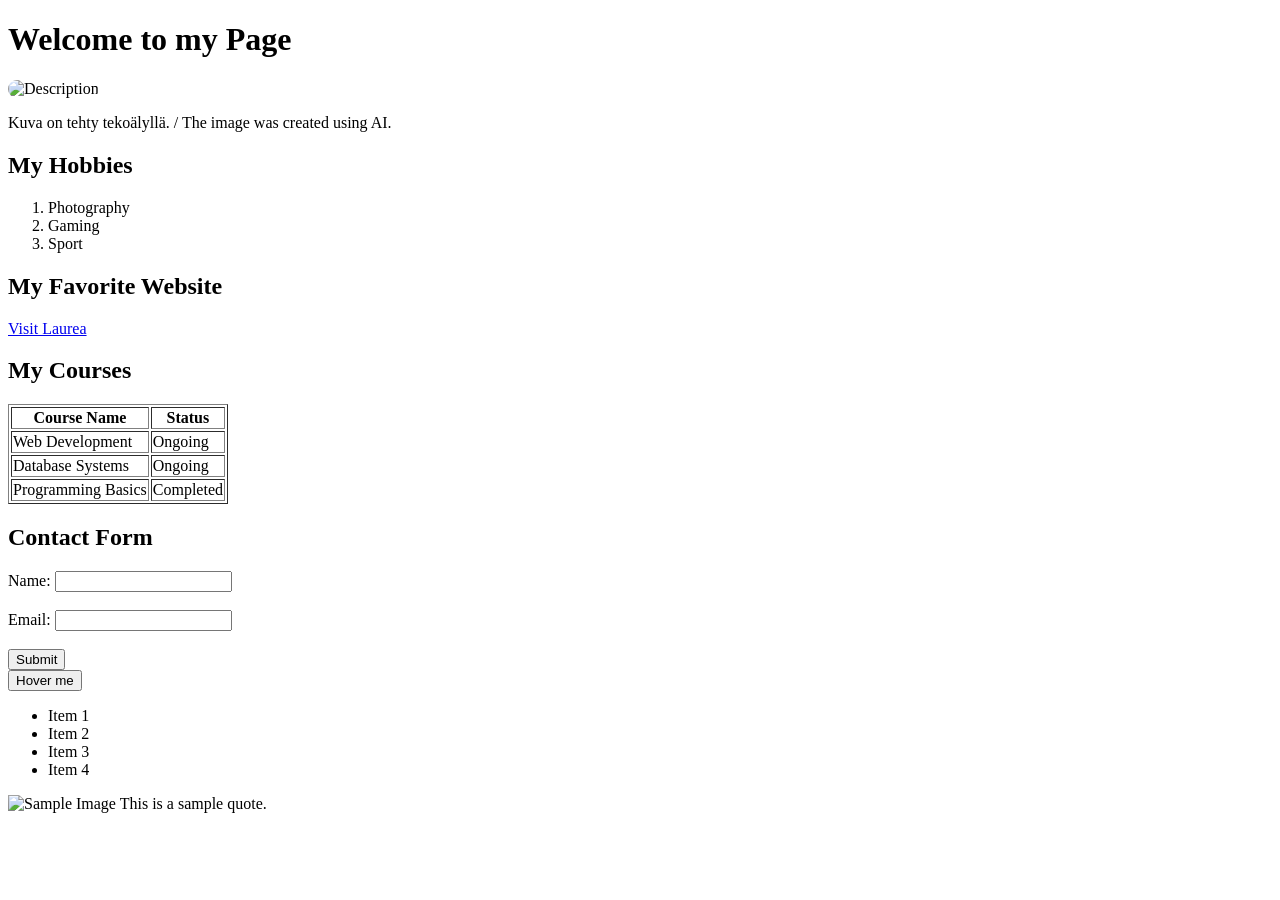
==== index.html @ 5467afc6 "Add initial HTML structure with content" ====
<!DOCTYPE html>
<html lang="en">
<head>
    <meta charset="UTF-8">
    <meta name="viewport" content="width=device-width, initial-scale=1.0">
    <title>Kian eka HTML sivu</title>
    <link rel="stylesheet" href="./styles.css">
</head>
<body>
    <h1>Welcome to my Page</h1>
        <img src="./images/kuva.png" alt="Description" width="300" style="border-radius: 10px;">
        <p>Kuva on tehty tekoälyllä. / The image was created using AI.</p>
        <!-- Task 2: Lists -->
    <h2>My Hobbies</h2>
    <ol>
        <li>Photography</li>
        <li>Gaming</li>
        <li>Sport</li>
    </ol>

    <!-- Task 3: Link -->
    <h2>My Favorite Website</h2>
    <a href="https://www.laurea.fi" target="_blank">Visit Laurea</a>

    <!-- Task 4: Table -->
    <h2>My Courses</h2>
    <table border="1">
        <tr>
            <th>Course Name</th>
            <th>Status</th>
        </tr>
        <tr>
            <td>Web Development</td>
            <td>Ongoing</td>
        </tr>
        <tr>
            <td>Database Systems</td>
            <td>Ongoing</td>
        </tr>
        <tr>
            <td>Programming Basics</td>
            <td>Completed</td>
        </tr>
    </table>

    <!-- Form -->
    <h2>Contact Form</h2>
    <form>
        <label for="name">Name:</label>
        <input type="text" id="name" name="name"><br><br>

        <label for="email">Email:</label>
        <input type="email" id="email" name="email"><br><br>

        <input type="submit" value="Submit">
    </form>
    <button class="transition-button">Hover me</button>

<div class="animation-box"></div>

<ul class="pseudo-list">
  <li>Item 1</li>
  <li>Item 2</li>
  <li>Item 3</li>
  <li>Item 4</li>
</ul>

<img src="./images/image.jpg" alt="Sample Image" class="filter-image">
  This is a sample quote.
</blockquote>
</html>
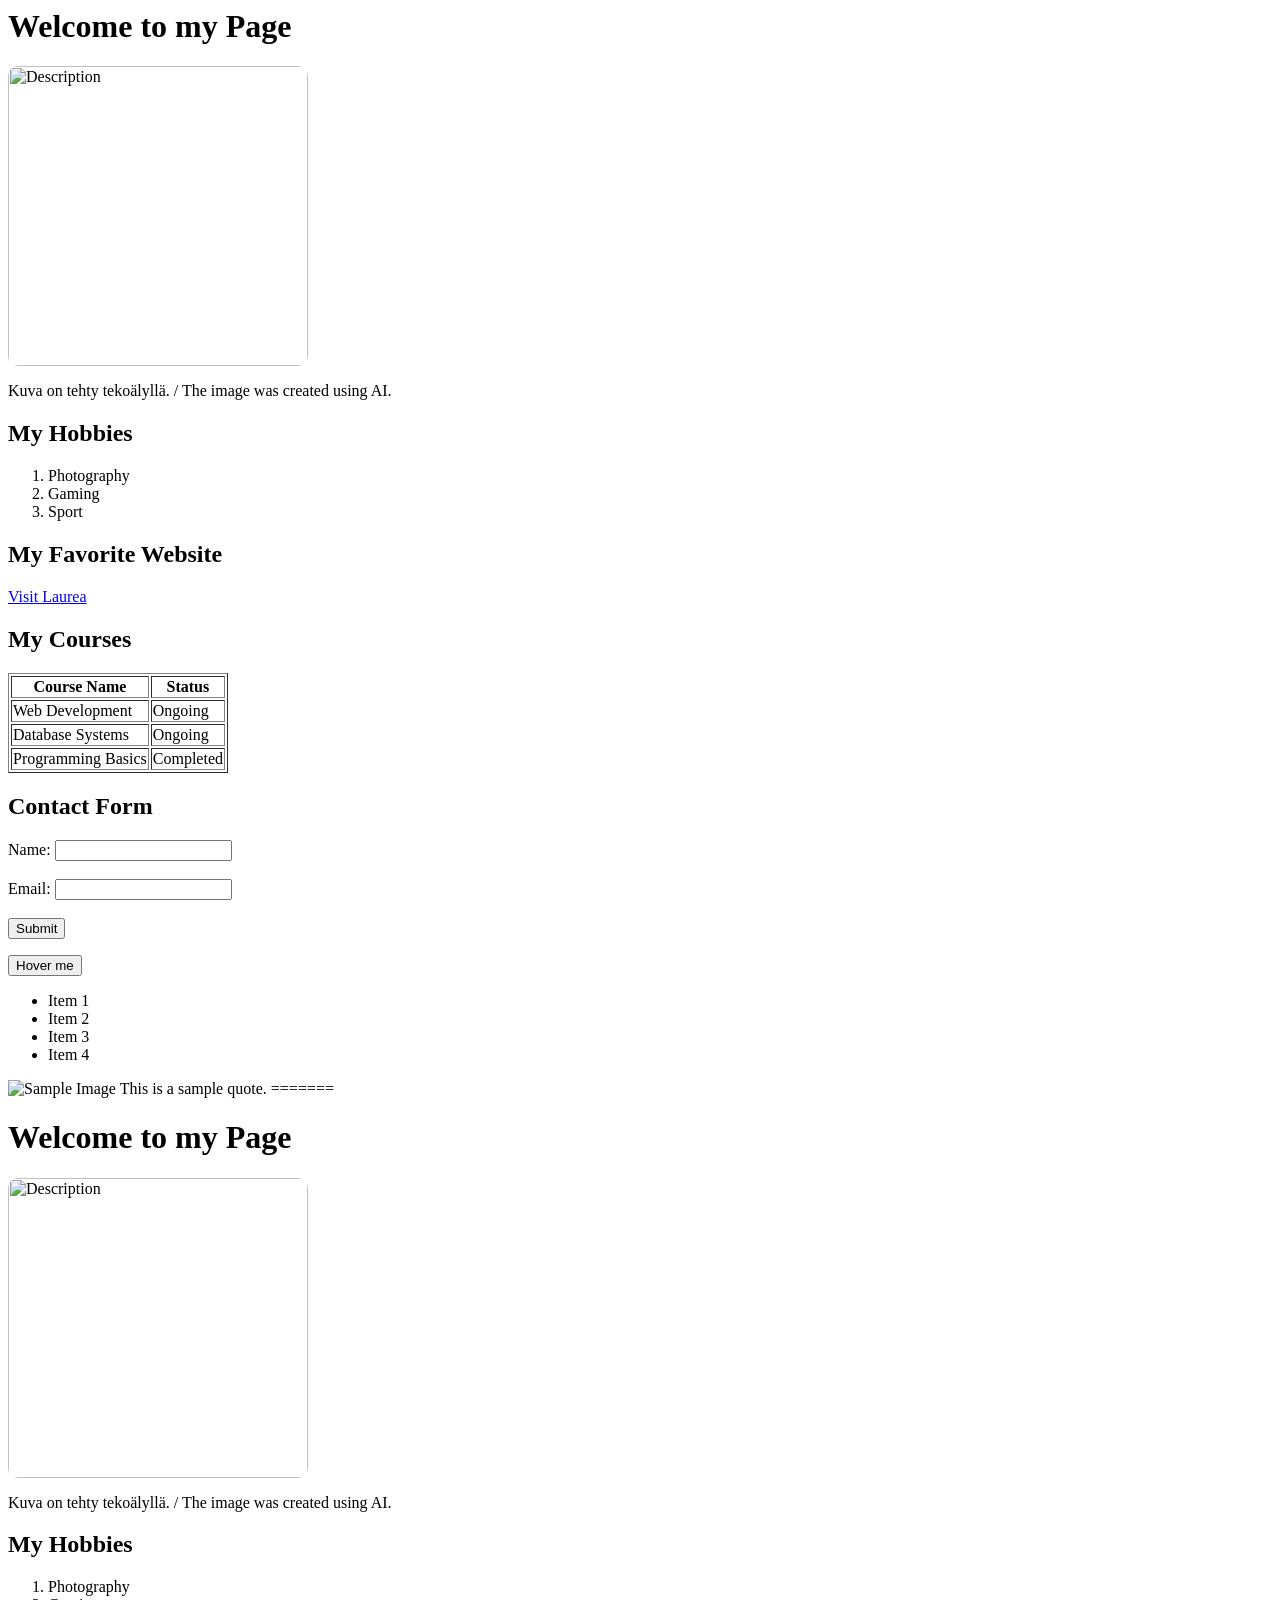
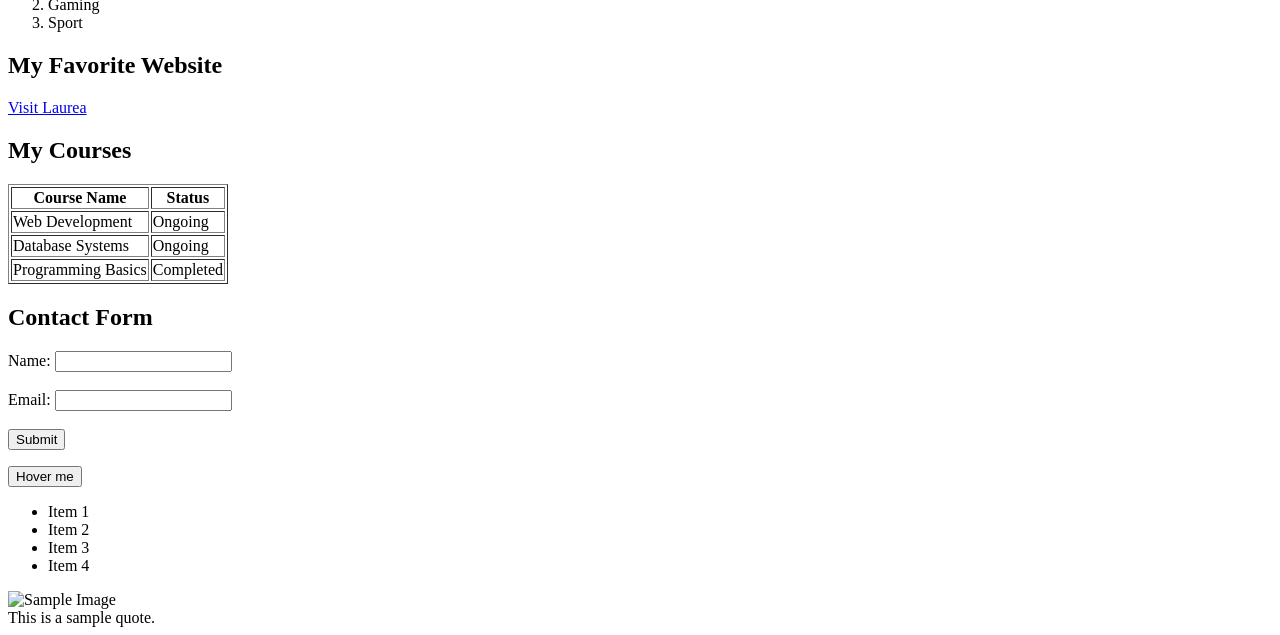
==== commit b4cc19ac: "Add files via upload" ====
--- a/index.html
+++ b/index.html
@@ -1,3 +1,4 @@
+<HEAD
 <!DOCTYPE html>
 <html lang="en">
 <head>
@@ -68,4 +69,75 @@
 <img src="./images/image.jpg" alt="Sample Image" class="filter-image">
   This is a sample quote.
 </blockquote>
-</html>
+=======
+<!DOCTYPE html>
+<html lang="en">
+<head>
+    <meta charset="UTF-8">
+    <meta name="viewport" content="width=device-width, initial-scale=1.0">
+    <title>Kian eka HTML sivu</title>
+    <link rel="stylesheet" href="styles.css">
+</head>
+<body>
+    <h1>Welcome to my Page</h1>
+        <img src="./images/kuva.png" alt="Description" width="300" style="border-radius: 10px;">
+        <p>Kuva on tehty tekoälyllä. / The image was created using AI.</p>
+        <!-- Task 2: Lists -->
+    <h2>My Hobbies</h2>
+    <ol>
+        <li>Photography</li>
+        <li>Gaming</li>
+        <li>Sport</li>
+    </ol>
+
+    <!-- Task 3: Link -->
+    <h2>My Favorite Website</h2>
+    <a href="https://www.laurea.fi" target="_blank">Visit Laurea</a>
+
+    <!-- Task 4: Table -->
+    <h2>My Courses</h2>
+    <table border="1">
+        <tr>
+            <th>Course Name</th>
+            <th>Status</th>
+        </tr>
+        <tr>
+            <td>Web Development</td>
+            <td>Ongoing</td>
+        </tr>
+        <tr>
+            <td>Database Systems</td>
+            <td>Ongoing</td>
+        </tr>
+        <tr>
+            <td>Programming Basics</td>
+            <td>Completed</td>
+        </tr>
+    </table>
+
+    <!-- Form -->
+    <h2>Contact Form</h2>
+    <form>
+        <label for="name">Name:</label>
+        <input type="text" id="name" name="name"><br><br>
+
+        <label for="email">Email:</label>
+        <input type="email" id="email" name="email"><br><br>
+
+        <input type="submit" value="Submit">
+    </form>
+    <button class="transition-button">Hover me</button>
+
+<div class="animation-box"></div>
+
+<ul class="pseudo-list">
+  <li>Item 1</li>
+  <li>Item 2</li>
+  <li>Item 3</li>
+  <li>Item 4</li>
+</ul>
+
+<img src="./images/image.jpg" alt="Sample Image" class="filter-image">
+ <br> This is a sample quote.
+</blockquote>
+</html>
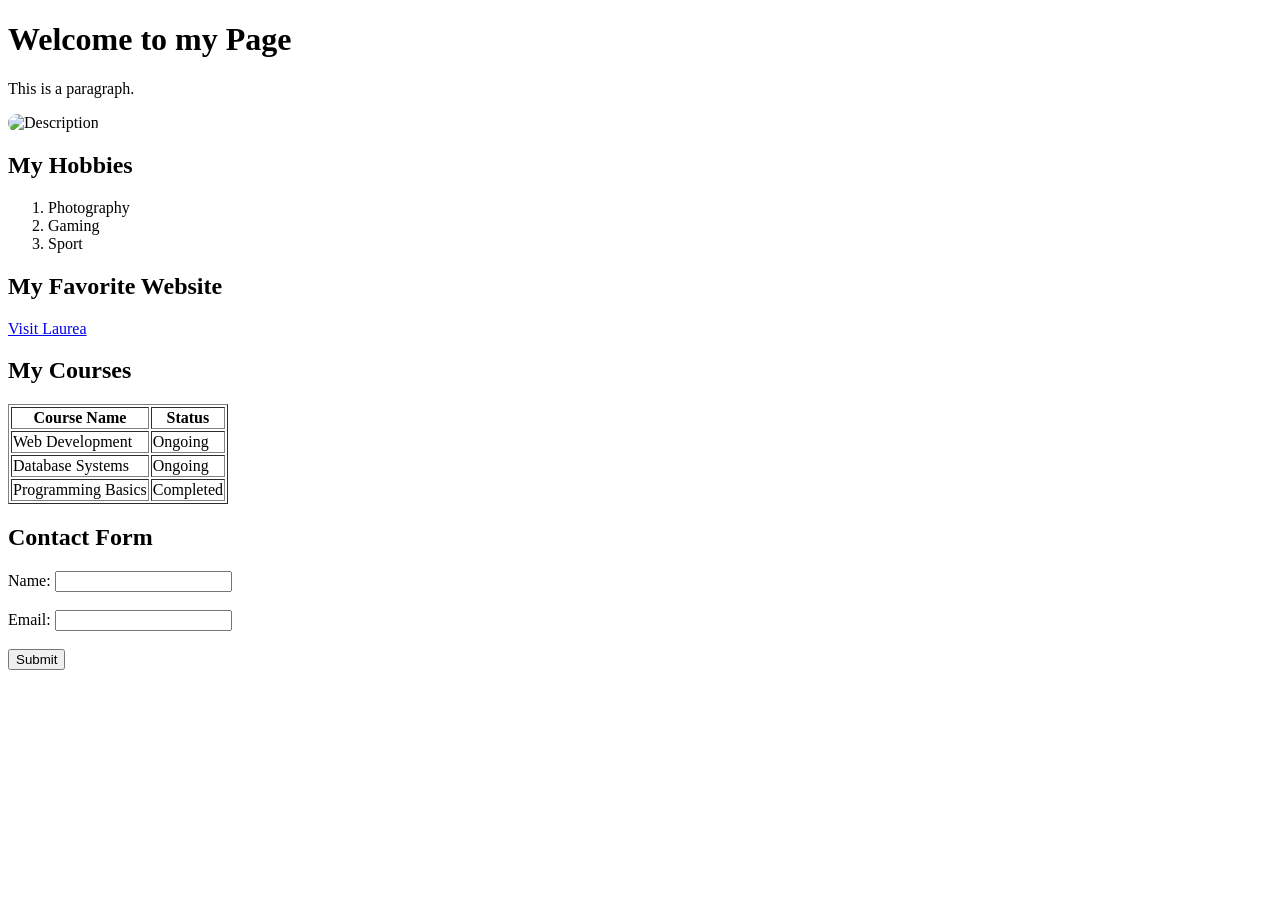
==== commit c3c9dd45: "Add files via upload" ====
--- a/index.html
+++ b/index.html
@@ -1,143 +1,57 @@
-<HEAD
-<!DOCTYPE html>
-<html lang="en">
-<head>
-    <meta charset="UTF-8">
-    <meta name="viewport" content="width=device-width, initial-scale=1.0">
-    <title>Kian eka HTML sivu</title>
-    <link rel="stylesheet" href="./styles.css">
-</head>
-<body>
-    <h1>Welcome to my Page</h1>
-        <img src="./images/kuva.png" alt="Description" width="300" style="border-radius: 10px;">
-        <p>Kuva on tehty tekoälyllä. / The image was created using AI.</p>
-        <!-- Task 2: Lists -->
-    <h2>My Hobbies</h2>
-    <ol>
-        <li>Photography</li>
-        <li>Gaming</li>
-        <li>Sport</li>
-    </ol>
-
-    <!-- Task 3: Link -->
-    <h2>My Favorite Website</h2>
-    <a href="https://www.laurea.fi" target="_blank">Visit Laurea</a>
-
-    <!-- Task 4: Table -->
-    <h2>My Courses</h2>
-    <table border="1">
-        <tr>
-            <th>Course Name</th>
-            <th>Status</th>
-        </tr>
-        <tr>
-            <td>Web Development</td>
-            <td>Ongoing</td>
-        </tr>
-        <tr>
-            <td>Database Systems</td>
-            <td>Ongoing</td>
-        </tr>
-        <tr>
-            <td>Programming Basics</td>
-            <td>Completed</td>
-        </tr>
-    </table>
-
-    <!-- Form -->
-    <h2>Contact Form</h2>
-    <form>
-        <label for="name">Name:</label>
-        <input type="text" id="name" name="name"><br><br>
-
-        <label for="email">Email:</label>
-        <input type="email" id="email" name="email"><br><br>
-
-        <input type="submit" value="Submit">
-    </form>
-    <button class="transition-button">Hover me</button>
-
-<div class="animation-box"></div>
-
-<ul class="pseudo-list">
-  <li>Item 1</li>
-  <li>Item 2</li>
-  <li>Item 3</li>
-  <li>Item 4</li>
-</ul>
-
-<img src="./images/image.jpg" alt="Sample Image" class="filter-image">
-  This is a sample quote.
-</blockquote>
-=======
-<!DOCTYPE html>
-<html lang="en">
-<head>
-    <meta charset="UTF-8">
-    <meta name="viewport" content="width=device-width, initial-scale=1.0">
-    <title>Kian eka HTML sivu</title>
-    <link rel="stylesheet" href="styles.css">
-</head>
-<body>
-    <h1>Welcome to my Page</h1>
-        <img src="./images/kuva.png" alt="Description" width="300" style="border-radius: 10px;">
-        <p>Kuva on tehty tekoälyllä. / The image was created using AI.</p>
-        <!-- Task 2: Lists -->
-    <h2>My Hobbies</h2>
-    <ol>
-        <li>Photography</li>
-        <li>Gaming</li>
-        <li>Sport</li>
-    </ol>
-
-    <!-- Task 3: Link -->
-    <h2>My Favorite Website</h2>
-    <a href="https://www.laurea.fi" target="_blank">Visit Laurea</a>
-
-    <!-- Task 4: Table -->
-    <h2>My Courses</h2>
-    <table border="1">
-        <tr>
-            <th>Course Name</th>
-            <th>Status</th>
-        </tr>
-        <tr>
-            <td>Web Development</td>
-            <td>Ongoing</td>
-        </tr>
-        <tr>
-            <td>Database Systems</td>
-            <td>Ongoing</td>
-        </tr>
-        <tr>
-            <td>Programming Basics</td>
-            <td>Completed</td>
-        </tr>
-    </table>
-
-    <!-- Form -->
-    <h2>Contact Form</h2>
-    <form>
-        <label for="name">Name:</label>
-        <input type="text" id="name" name="name"><br><br>
-
-        <label for="email">Email:</label>
-        <input type="email" id="email" name="email"><br><br>
-
-        <input type="submit" value="Submit">
-    </form>
-    <button class="transition-button">Hover me</button>
-
-<div class="animation-box"></div>
-
-<ul class="pseudo-list">
-  <li>Item 1</li>
-  <li>Item 2</li>
-  <li>Item 3</li>
-  <li>Item 4</li>
-</ul>
-
-<img src="./images/image.jpg" alt="Sample Image" class="filter-image">
- <br> This is a sample quote.
-</blockquote>
+<!DOCTYPE html>
+<html lang="en">
+<head>
+    <meta charset="UTF-8">
+    <meta name="viewport" content="width=device-width, initial-scale=1.0">
+    <title>Kian eka HTML sivu</title>
+    <link rel="stylesheet" href="styles.css">
+</head>
+<body>
+    <h1>Welcome to my Page</h1>
+        <p>This is a paragraph.</p>
+        <img src="./images/kuva.png" alt="Description" width="300" style="border-radius: 10px;">
+         <!-- Task 2: Lists -->
+    <h2>My Hobbies</h2>
+    <ol>
+        <li>Photography</li>
+        <li>Gaming</li>
+        <li>Sport</li>
+    </ol>
+
+    <!-- Task 3: Link -->
+    <h2>My Favorite Website</h2>
+    <a href="https://www.laurea.fi" target="_blank">Visit Laurea</a>
+
+    <!-- Task 4: Table -->
+    <h2>My Courses</h2>
+    <table border="1">
+        <tr>
+            <th>Course Name</th>
+            <th>Status</th>
+        </tr>
+        <tr>
+            <td>Web Development</td>
+            <td>Ongoing</td>
+        </tr>
+        <tr>
+            <td>Database Systems</td>
+            <td>Ongoing</td>
+        </tr>
+        <tr>
+            <td>Programming Basics</td>
+            <td>Completed</td>
+        </tr>
+    </table>
+
+    <!-- Form -->
+    <h2>Contact Form</h2>
+    <form>
+        <label for="name">Name:</label>
+        <input type="text" id="name" name="name"><br><br>
+
+        <label for="email">Email:</label>
+        <input type="email" id="email" name="email"><br><br>
+
+        <input type="submit" value="Submit">
+    </form>
 </html>
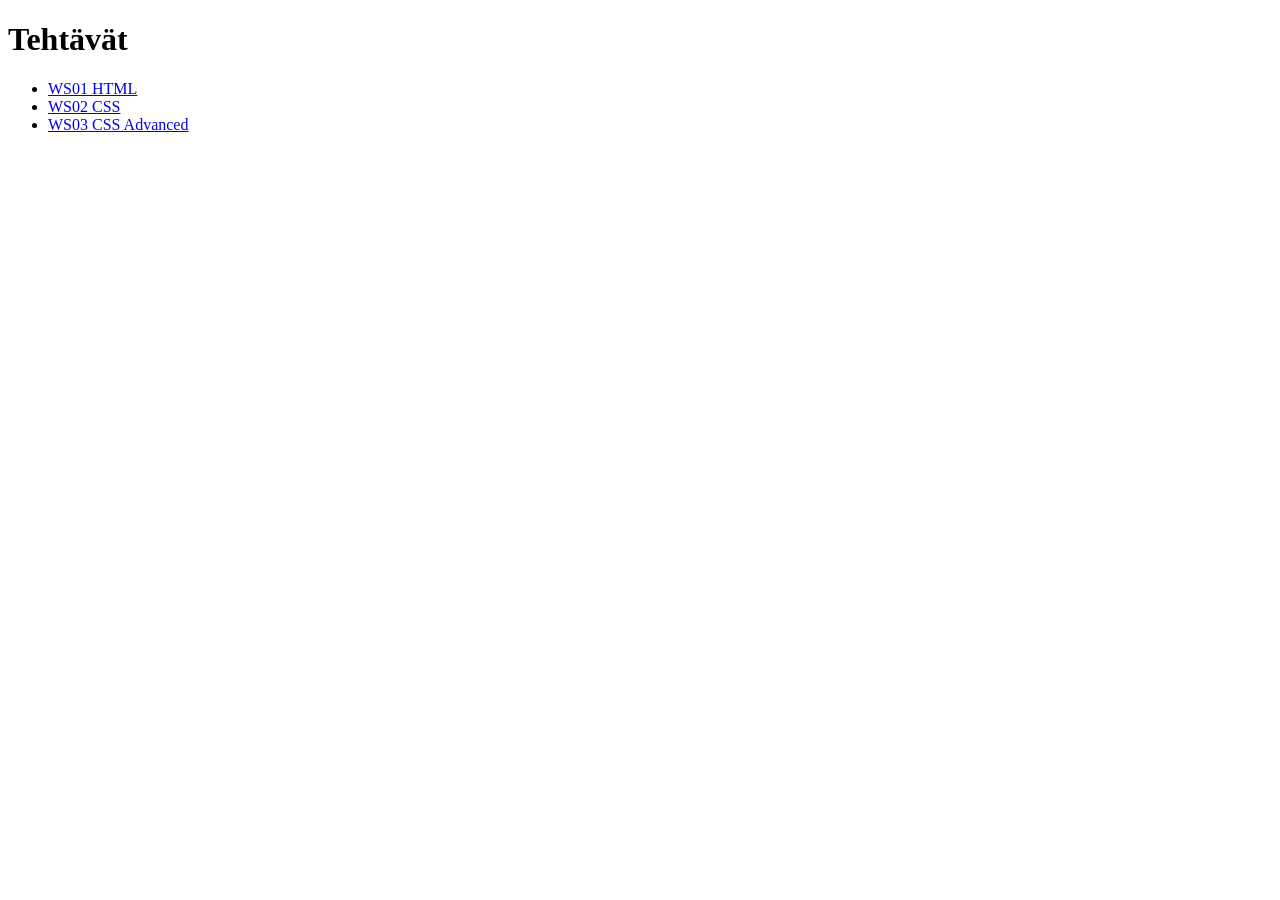
==== commit 9e872f69: "update main index page" ====
--- a/index.html
+++ b/index.html
@@ -2,56 +2,17 @@
 <html lang="en">
 <head>
     <meta charset="UTF-8">
-    <meta name="viewport" content="width=device-width, initial-scale=1.0">
-    <title>Kian eka HTML sivu</title>
-    <link rel="stylesheet" href="styles.css">
+    <title>Websivuston kehittäminen</title>
 </head>
 <body>
-    <h1>Welcome to my Page</h1>
-        <p>This is a paragraph.</p>
-        <img src="./images/kuva.png" alt="Description" width="300" style="border-radius: 10px;">
-         <!-- Task 2: Lists -->
-    <h2>My Hobbies</h2>
-    <ol>
-        <li>Photography</li>
-        <li>Gaming</li>
-        <li>Sport</li>
-    </ol>
 
-    <!-- Task 3: Link -->
-    <h2>My Favorite Website</h2>
-    <a href="https://www.laurea.fi" target="_blank">Visit Laurea</a>
+<h1>Tehtävät</h1>
 
-    <!-- Task 4: Table -->
-    <h2>My Courses</h2>
-    <table border="1">
-        <tr>
-            <th>Course Name</th>
-            <th>Status</th>
-        </tr>
-        <tr>
-            <td>Web Development</td>
-            <td>Ongoing</td>
-        </tr>
-        <tr>
-            <td>Database Systems</td>
-            <td>Ongoing</td>
-        </tr>
-        <tr>
-            <td>Programming Basics</td>
-            <td>Completed</td>
-        </tr>
-    </table>
+<ul>
+    <li><a href="WS01_HTML/index.html">WS01 HTML</a></li>
+    <li><a href="WS02_CSS/index.html">WS02 CSS</a></li>
+    <li><a href="WS03_CSS_ADV/index.html">WS03 CSS Advanced</a></li>
+</ul>
 
-    <!-- Form -->
-    <h2>Contact Form</h2>
-    <form>
-        <label for="name">Name:</label>
-        <input type="text" id="name" name="name"><br><br>
-
-        <label for="email">Email:</label>
-        <input type="email" id="email" name="email"><br><br>
-
-        <input type="submit" value="Submit">
-    </form>
+</body>
 </html>
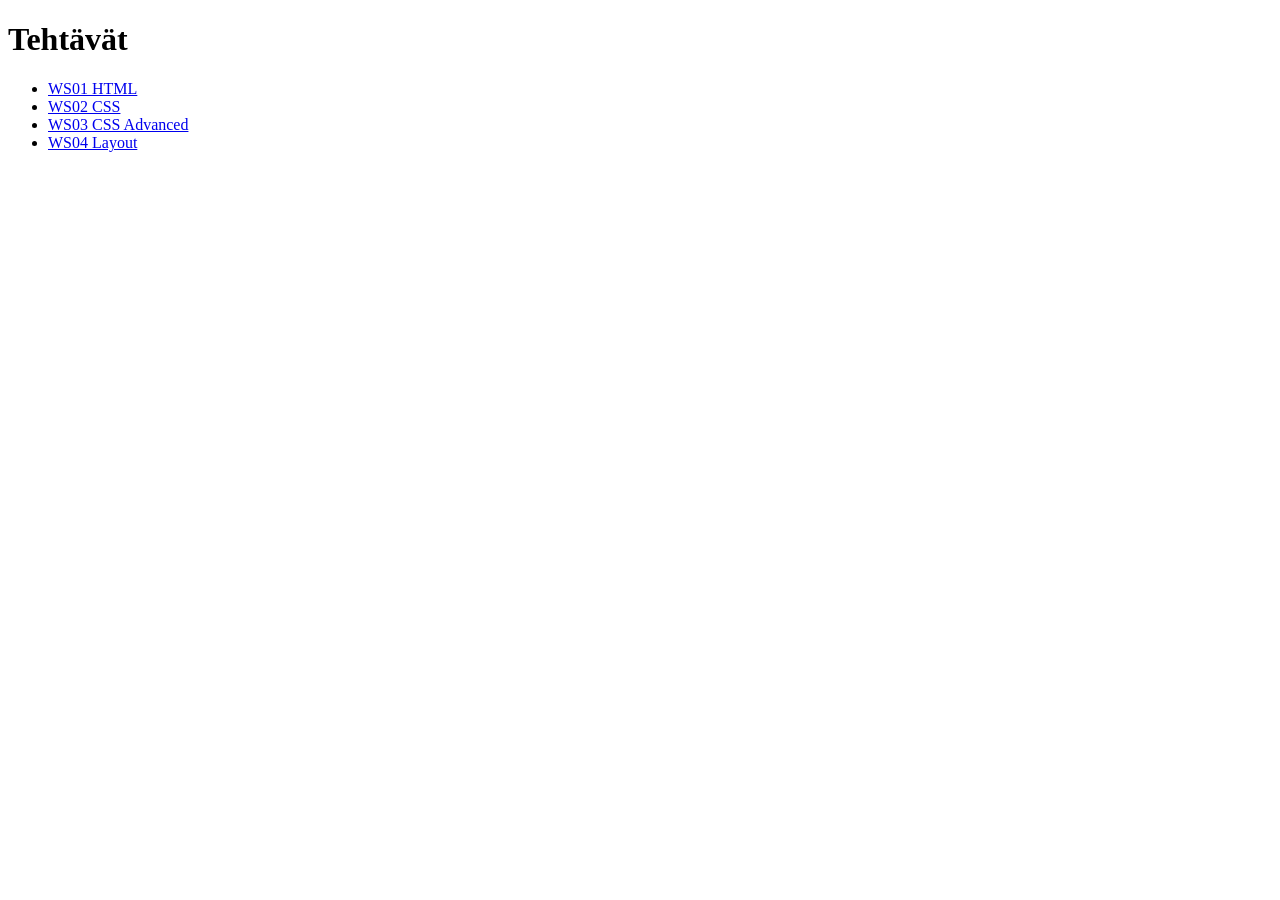
==== commit c50b68e9: "Add link for WS04 Layout task in the task list" ====
--- a/index.html
+++ b/index.html
@@ -12,6 +12,7 @@
     <li><a href="WS01_HTML/index.html">WS01 HTML</a></li>
     <li><a href="WS02_CSS/index.html">WS02 CSS</a></li>
     <li><a href="WS03_CSS_ADV/index.html">WS03 CSS Advanced</a></li>
+    <li><a href="WS04_LAYOT/index.html">WS04 Layout</a></li>
 </ul>
 
 </body>
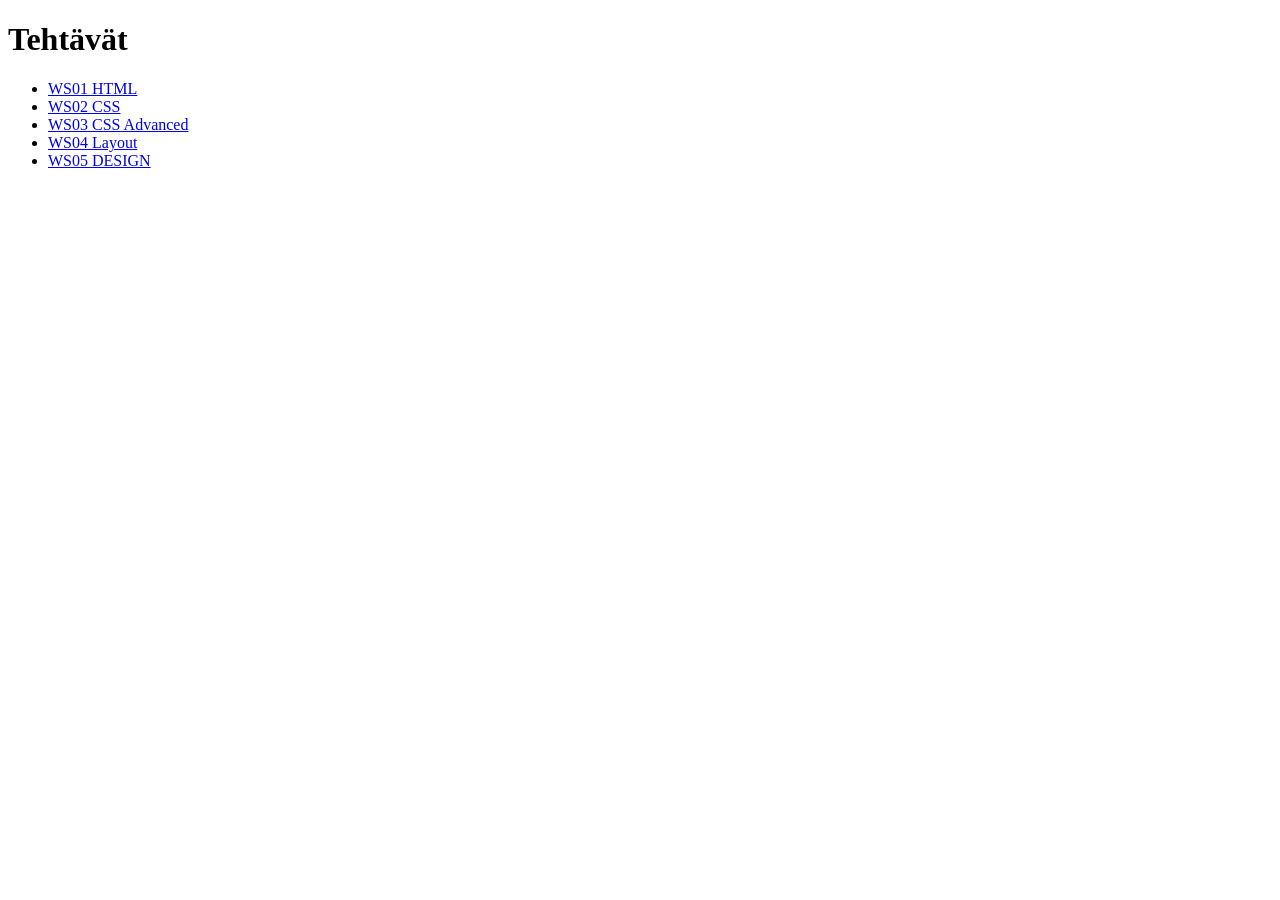
==== commit 8ade4164: "Add link to WS05 DESIGN in the task list" ====
--- a/index.html
+++ b/index.html
@@ -13,6 +13,7 @@
     <li><a href="WS02_CSS/index.html">WS02 CSS</a></li>
     <li><a href="WS03_CSS_ADV/index.html">WS03 CSS Advanced</a></li>
     <li><a href="WS04_LAYOT/index.html">WS04 Layout</a></li>
+    <li><a href="WS05_DESIGN/index.html">WS05 DESIGN</a></li>
 </ul>
 
 </body>
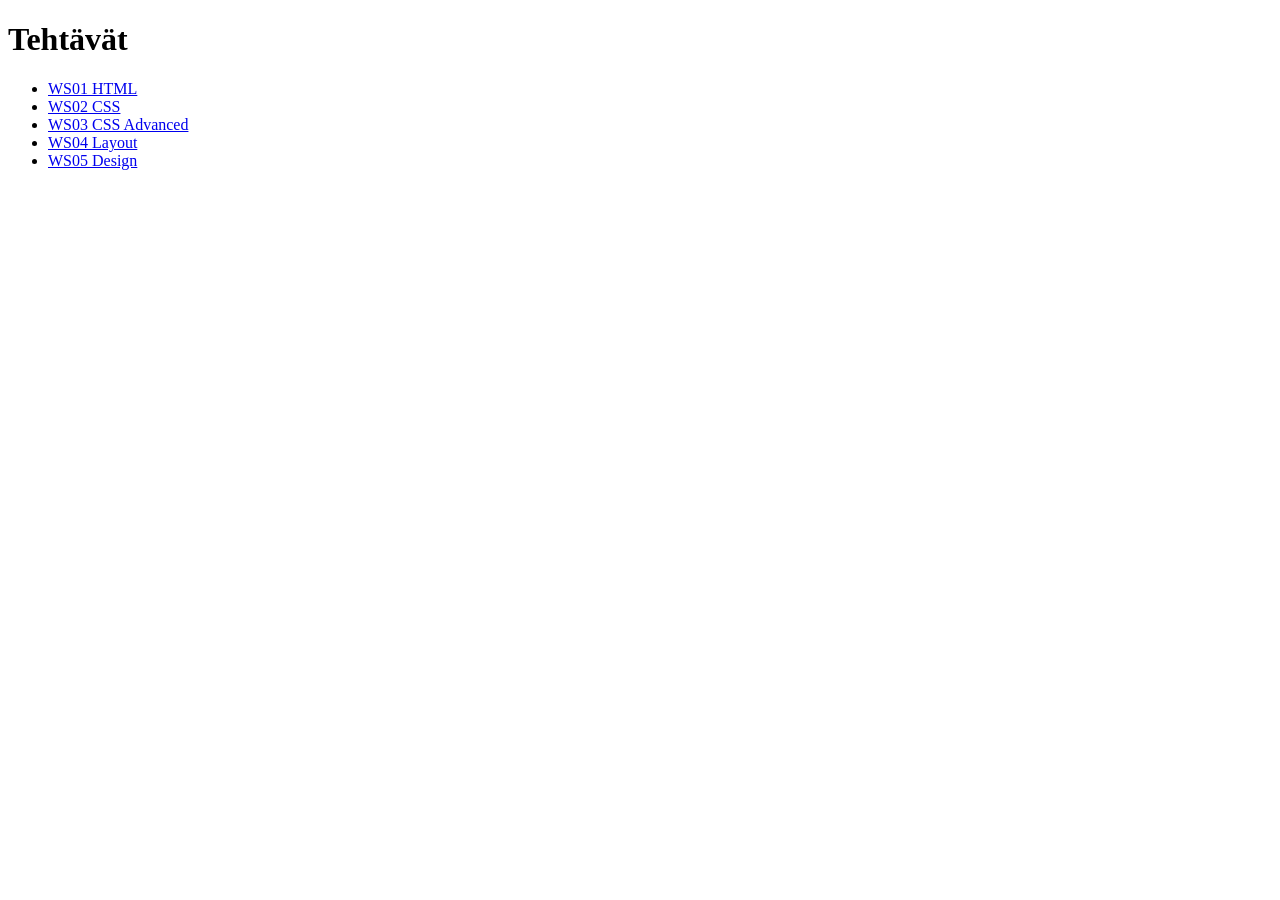
==== commit 1d0d1271: "Fix capitalization of "Design" in WS05 link in index.html" ====
--- a/index.html
+++ b/index.html
@@ -13,7 +13,7 @@
     <li><a href="WS02_CSS/index.html">WS02 CSS</a></li>
     <li><a href="WS03_CSS_ADV/index.html">WS03 CSS Advanced</a></li>
     <li><a href="WS04_LAYOT/index.html">WS04 Layout</a></li>
-    <li><a href="WS05_DESIGN/index.html">WS05 DESIGN</a></li>
+    <li><a href="WS05_DESIGN/index.html">WS05 Design</a></li>
 </ul>
 
 </body>
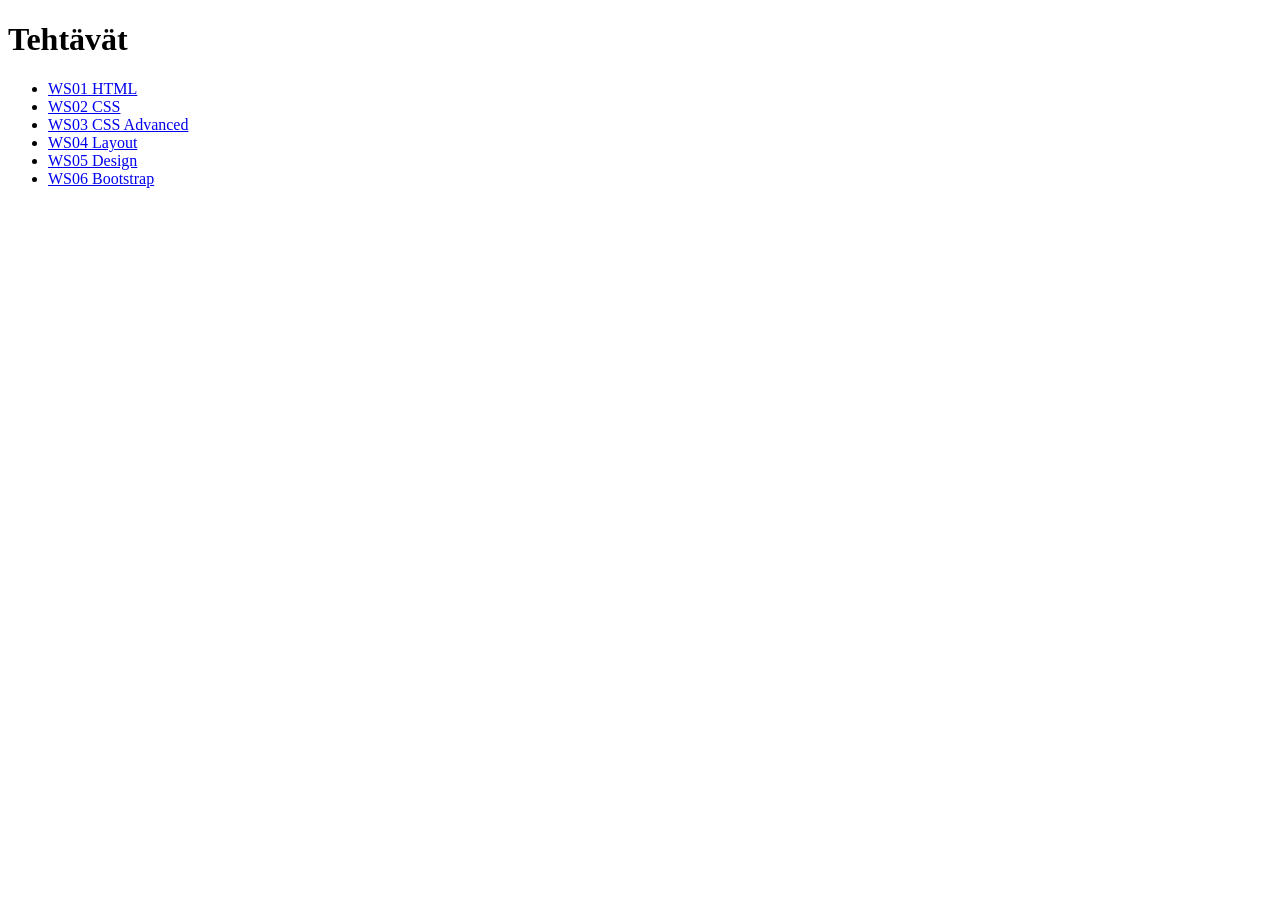
==== commit b64268aa: "update WS06" ====
--- a/index.html
+++ b/index.html
@@ -14,6 +14,7 @@
     <li><a href="WS03_CSS_ADV/index.html">WS03 CSS Advanced</a></li>
     <li><a href="WS04_LAYOT/index.html">WS04 Layout</a></li>
     <li><a href="WS05_DESIGN/index.html">WS05 Design</a></li>
+    <li><a href="WS06_BOOTSTRAP/index.html">WS06 Bootstrap</a></li>
 </ul>
 
 </body>
